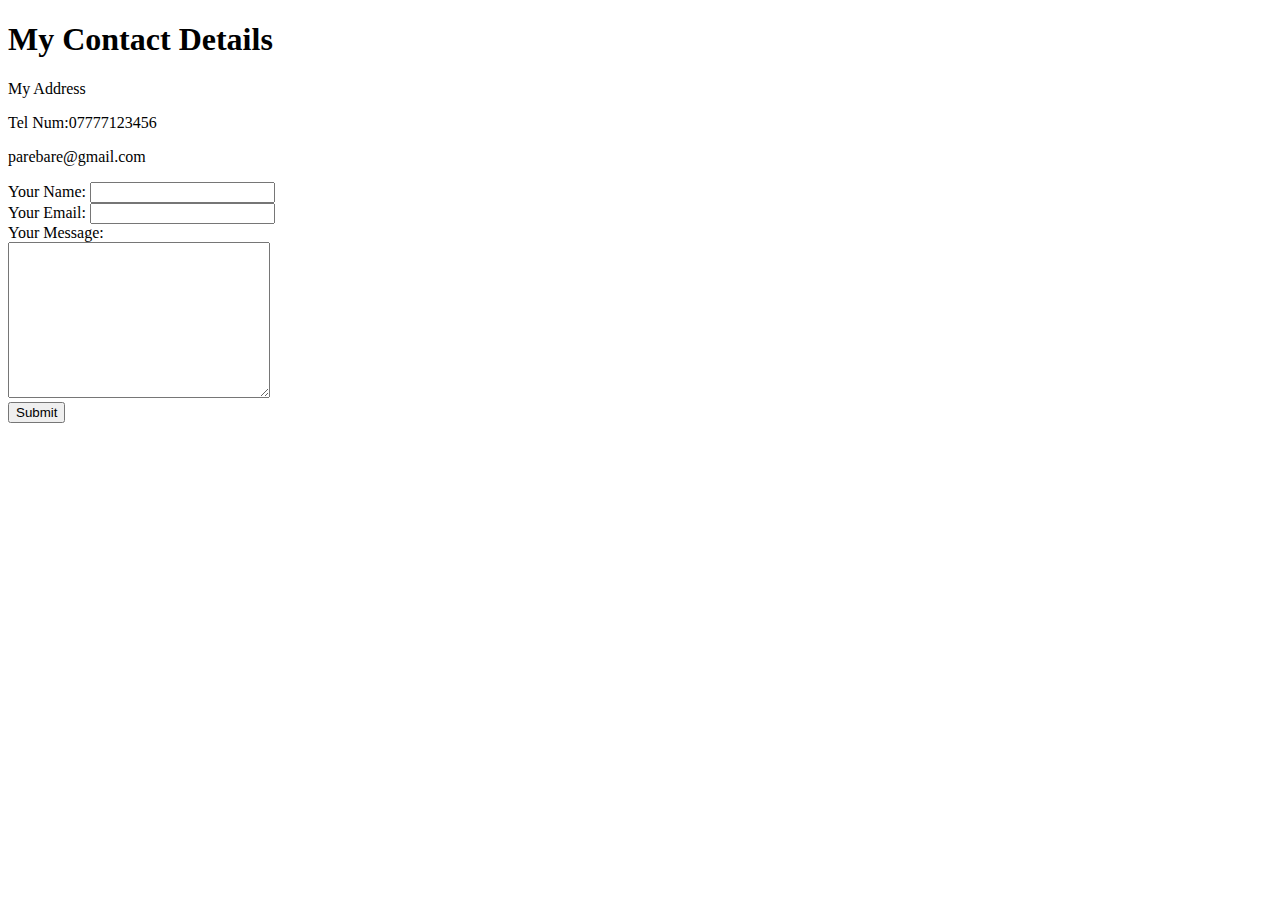
==== HTML-project-1/contact.html @ 11561c07 "New Personel Page" ====
<!DOCTYPE html>
<html lang="en">
<head>
    <meta charset="UTF-8">
    <meta http-equiv="X-UA-Compatible" content="IE=edge">
    <meta name="viewport" content="width=device-width, initial-scale=1.0">
    <title>Contact Me</title>
</head>
<body>
    <h1>My Contact Details</h1>
    <p>My Address</p>
    <p>Tel Num:07777123456</p>
    <p>parebare@gmail.com</p>
    <form  action="mailto:info@pakiozihak.com" method="post" enctype="text/plain">
        <label>Your Name:</label>
        <input type="text" name="yourName" value=""><br>
        <label>Your Email:</label>
        <input type="email" name="yourEmail" value=""><br>
        <label>Your Message:</label><br>
        <textarea name="yourMessage" cols="30" rows="10"></textarea><br>
        <input type="submit" name="">
    </form>

</body>
</html>
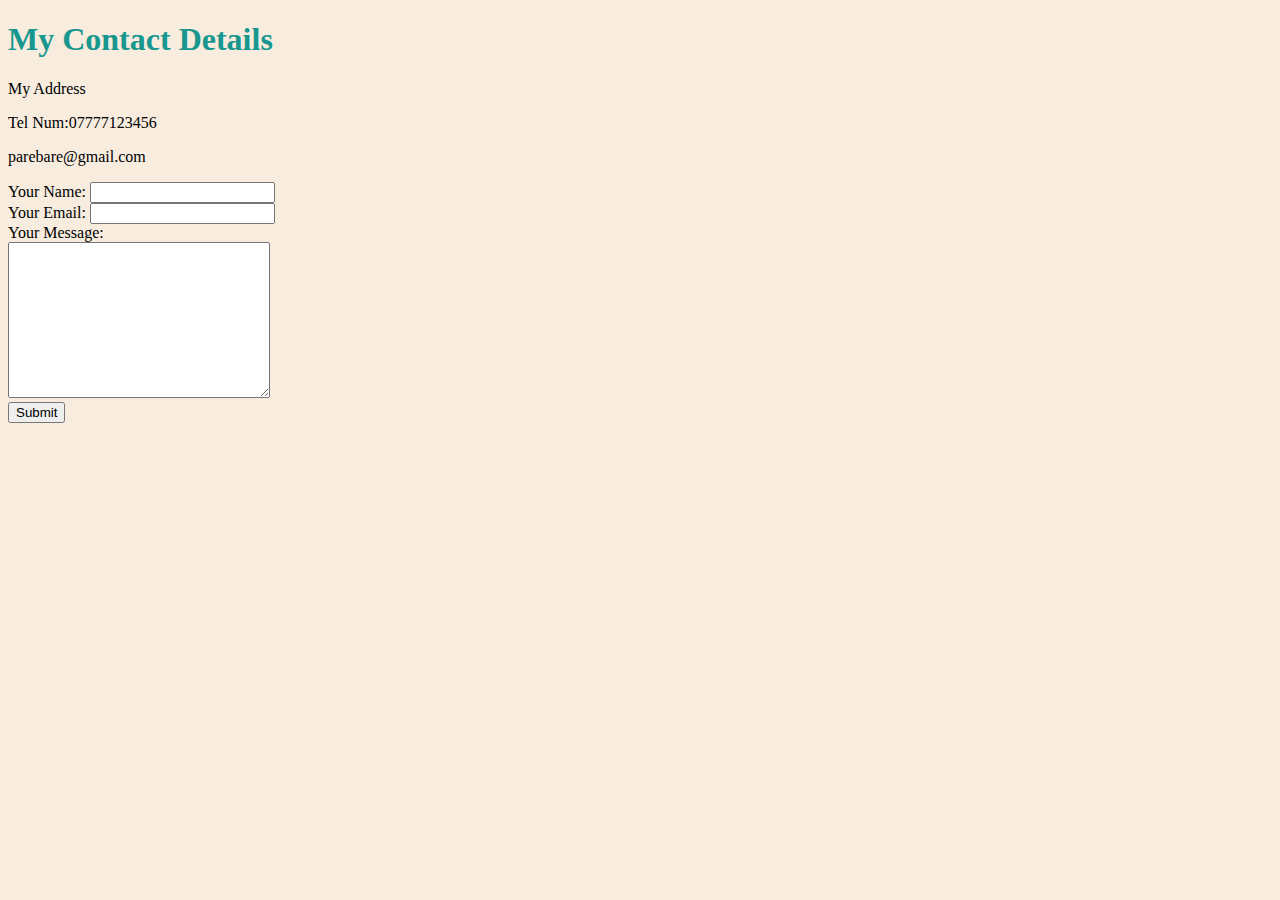
==== commit c50c86e9: "adding css" ====
--- a/HTML-project-1/contact.html
+++ b/HTML-project-1/contact.html
@@ -5,6 +5,7 @@
     <meta http-equiv="X-UA-Compatible" content="IE=edge">
     <meta name="viewport" content="width=device-width, initial-scale=1.0">
     <title>Contact Me</title>
+    <link rel="stylesheet" href="style.css">
 </head>
 <body>
     <h1>My Contact Details</h1>
--- a/HTML-project-1/style.css
+++ b/HTML-project-1/style.css
@@ -0,0 +1,21 @@
+body {
+display: block;
+background-color: #F7ECDE;
+}
+
+hr{
+    border-style: none;
+    border-top-style: dotted;
+    border-color: grey;
+    border-width: 5px;
+    width: 5%;
+}
+
+h1, h3{
+    color: #18978F;
+
+}
+img{
+    border-radius: 100%;
+}
+
